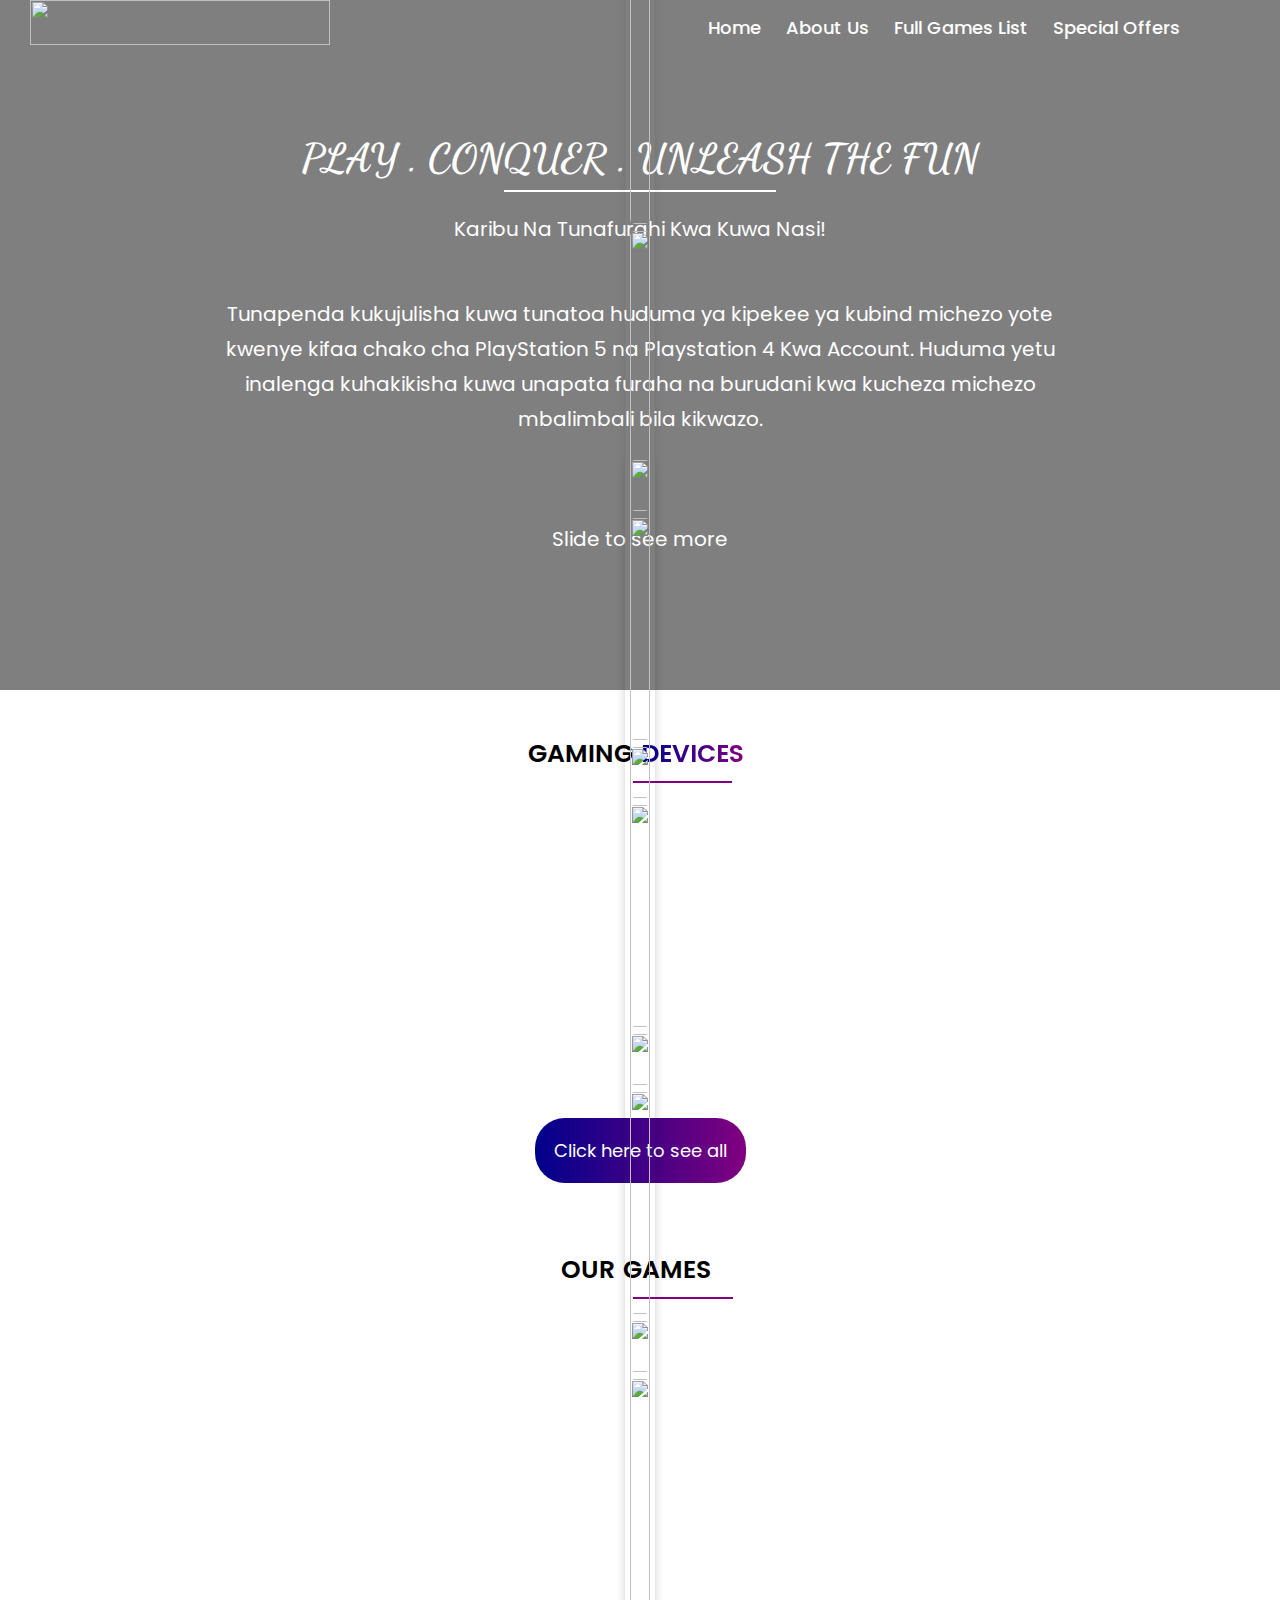
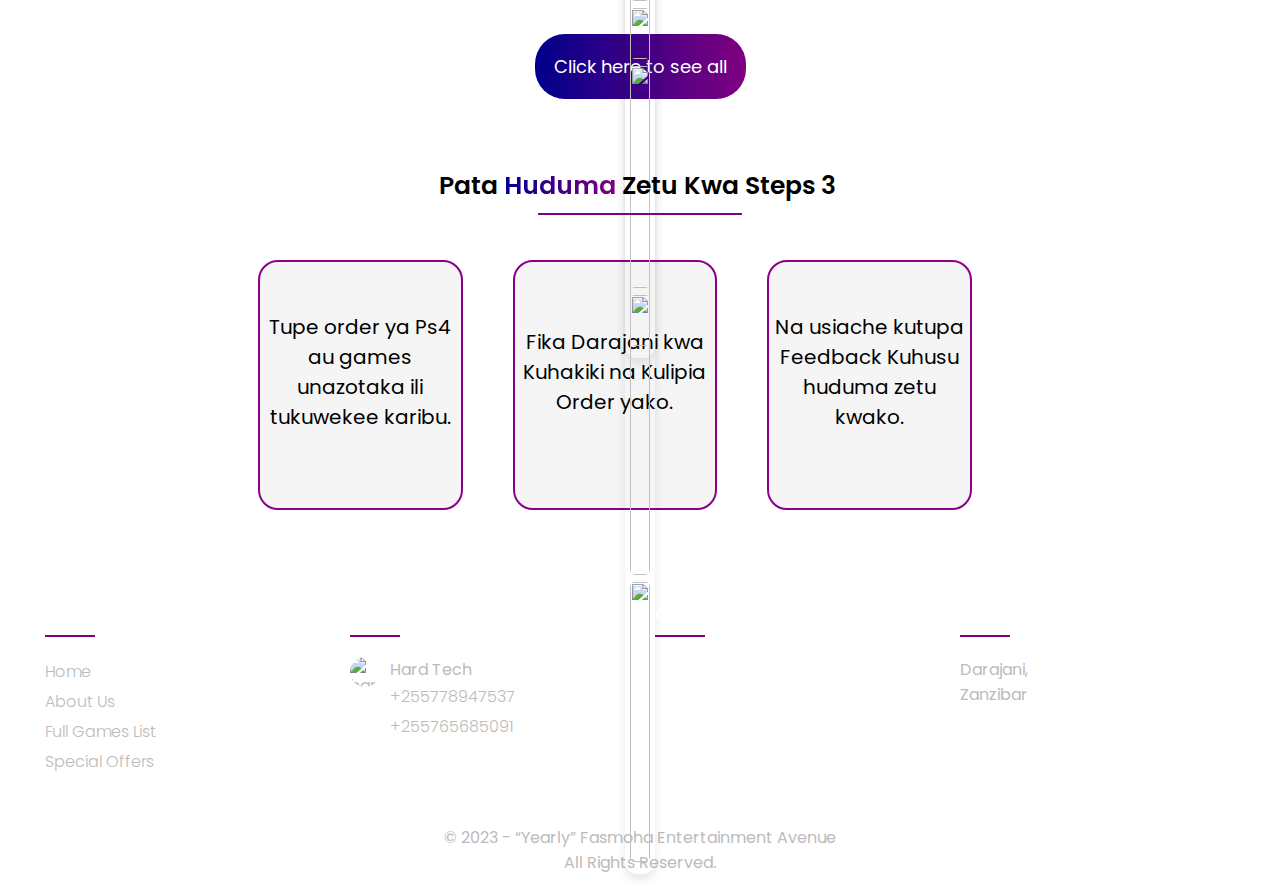
==== index.html @ ed9fbf57 "Add files via upload" ====
<!DOCTYPE html>
<html lang="en">
  <head>
    <style>
      html{
        visibility: hidden;
        opacity: 0;
      }
    </style>
    <meta charset="UTF-8" />
    <meta name="viewport" content="width=device-width, initial-scale=1.0" />
    <title>Welcome to Fasmoha Entertainment Avenue</title>
    <link
      rel="stylesheet"
      href="https://cdnjs.cloudflare.com/ajax/libs/font-awesome/6.4.0/css/all.min.css"
      integrity="sha512-iecdLmaskl7CVkqkXNQ/ZH/XLlvWZOJyj7Yy7tcenmpD1ypASozpmT/E0iPtmFIB46ZmdtAc9eNBvH0H/ZpiBw=="
      crossorigin="anonymous"
      referrerpolicy="no-referrer"
    />
    <link
      rel="stylesheet"
      href="https://cdnjs.cloudflare.com/ajax/libs/tiny-slider/2.9.4/tiny-slider.css"
    />
    <link rel="icon" href="images/logo.webp" type="image/x-icon" />
  </head>
  <body>
    <section class="part1">
      <video autoplay loop muted plays-inline class="background-video">
        <source src="images/Chabla3.mp4" type="video/mp4" />
      </video>
      <nav class="navbar">
        <div class="content">
          <div class="logo">
            <a href="index.html"><img src="images/logo.webp" alt="" /></a>
            <div class="fas">
              <a href="index.html"><img src="images/Logoo.webp" alt="" /></a>
            </div>
          </div>
          <div>
            <ul class="menu-list">
              <div class="icon cancel-btn">
                <i class="fa-solid fa-xmark"></i>
              </div>
              <li><a href="index.html">Home</a></li>
              <li><a href="aboutus.html">About Us</a></li>
              <li><a href="games.html">Full Games List</a></li>
              <li><a href="offers.html">Special Offers</a></li>
            </ul>
            <div class="icon menu-btn">
              <i class="fa-solid fa-bars"></i>
            </div>
          </div>
        </div>
      </nav>
      <div class="topic">
        <h1>PLAY . CONQUER . UNLEASH THE FUN</h1>
        <p>Karibu Na Tunafurahi Kwa Kuwa Nasi!</p>
        <p id="tunapendap">
          Tunapenda kukujulisha kuwa tunatoa huduma ya kipekee ya kubind michezo
          yote kwenye kifaa chako cha PlayStation 5 na Playstation 4 Kwa
          Account. Huduma yetu inalenga kuhakikisha kuwa unapata furaha na
          burudani kwa kucheza michezo mbalimbali bila kikwazo.
        </p>
        <p id="arrowp">Slide to see more</p>
        <p><i class="fa-solid fa-arrow-down fa-bounce fa-lg"></i></p>
      </div>
    </section>

    <section class="part2">
      <div class="products-content">
        <div class="headings">
          <span>Gaming</span>
          <span class="span2">Devices</span>
        </div>
        <div class="carousel-area">
          <div><i class="fa-solid fa-arrow-left button" id="prev2"></i></div>
          <div>
            <div class="wrapper">
              <div class="image-container">
                <div class="carousel2">
                  <div class="slide">
                    <img src="images/dev1.webp" alt="" />
                  </div>
                  <div class="slide">
                    <img src="images/dev2.webp" alt="" />
                  </div>
                  <div class="slide">
                    <img src="images/dev3.webp" alt="" />
                  </div>
                  <div class="slide">
                    <img src="images/dev4.webp" alt="" />
                  </div>
                  <div class="slide">
                    <img src="images/dev5.webp" alt="" />
                  </div>
                  <div class="slide">
                    <img src="images/dev6.webp" alt="" />
                  </div>
                  <div class="slide"><img src="images/dev7.webp" alt="" /></div>
                </div>
              </div>
            </div>
          </div>
          <div><i class="fa-solid fa-arrow-right button" id="next2"></i></div>
        </div>
        <button class="clickall" id="devices">Click here to see all</button>
      </div>
    </section>

    <section class="part2">
      <div class="products-content">
        <div class="headings">
          <span>Our</span>
          <span class="span3">Games</span>
        </div>
        <div class="carousel-area">
          <div><i class="fa-solid fa-arrow-left button" id="prev"></i></div>
          <div>
            <div class="wrapper">
              <div class="image-container">
                <div class="carousel">
                  <div class="slide">
                    <img src="games/FC24.webp" alt="" />
                  </div>
                  <div class="slide">
                    <img src="games/spiderman.webp" alt="" />
                  </div>
                  <div class="slide">
                    <img src="games/codmw.webp" alt="" />
                  </div>
                  <div class="slide">
                    <img src="games/horizon.webp" alt="" />
                  </div>
                  <div class="slide">
                    <img src="images/gt7.webp" alt="" />
                  </div>
                  <div class="slide">
                    <img src="images/ratchet.webp" alt="" />
                  </div>
                  <div class="slide">
                    <img src="games/godofwar.webp" alt="" />
                  </div>
                </div>
              </div>
            </div>
          </div>
          <div><i class="fa-solid fa-arrow-right button" id="next"></i></div>
        </div>
        <button class="clickall" id="games">Click here to see all</button>
      </div>
    </section>

    <section class="part3">
      <div class="huduma-content">
        <div class="headings_2">
          <span>Pata</span>
          <span class="span2_">huduma</span>
          <span>zetu kwa steps 3</span>
        </div>

        <div class="box-container">
          <div class="box">
            <div class="text">
              <span
                >Tupe order ya Ps4 au games unazotaka ili tukuwekee
                karibu.</span
              >
            </div>
          </div>
          <div class="box">
            <div class="text">
              <span>Fika Darajani kwa Kuhakiki na Kulipia Order yako.</span>
            </div>
          </div>
          <div class="box">
            <div class="text">
              <span>Na usiache kutupa Feedback Kuhusu huduma zetu kwako.</span>
            </div>
          </div>
        </div>
      </div>
    </section>
    <footer class="footer">
      <div class="container">
        <div class="row">
          <div class="footer-col">
            <h4>Useful links</h4>
            <ul>
              <li><a href="index.html">Home</a></li>

              <li>
                <a href="aboutus.html">About us</a>
              </li>
              <li><a href="games.html">Full Games List</a></li>
              <li><a href="offers.html">Special Offers</a></li>
            </ul>
          </div>

          <div class="footer-col">
            <h4>Partnership with</h4>
            <div class="logo">
              <img
                src="images/hardtech.webp"
                alt="hardtech logo"
                width="30px"
                height="30px"
              />
              <ul>
                <li>Hard Tech</li>
                <li><a href="tel:+255778947537">+255778947537</a></li>
                <li><a href="tel:+255765685091">+255765685091</a></li>
              </ul>
            </div>
          </div>
          <div class="footer-col">
            <h4>Contact Us</h4>
            <div class="social-links">
              <a href="tel:+255778947537" target="_blank"
                ><i class="fa-solid fa-phone"></i></i
              ></a>
              <a href="https://wa.me//255673202762" target="_blank"
                ><i class="fab fa-whatsapp"></i
              ></a>
              <a href="https://www.instagram.com/abyaah._/" target="_blank"
                ><i class="fab fa-instagram"></i
              ></a>
              <a
                href="https://www.tiktok.com/search?q=afronitaaa"
                target="_blank"
                ><i class="fab fa-tiktok"></i
              ></a>
            </div>
          </div>

          <div class="footer-col">
            <h4>Location</h4>
            <p>Darajani,</p>
            <p>Zanzibar</p>
          </div>
        </div>
        <div class="p">
          <p>© 2023 - “Yearly” Fasmoha Entertainment Avenue</p>
          <p>All Rights Reserved.</p>
        </div>
      </div>
    </footer>
    <script src="https://cdnjs.cloudflare.com/ajax/libs/tiny-slider/2.9.4/min/tiny-slider.js"></script>
    <script src="script.js"></script>
    <link rel="stylesheet" href="index.css" />
  </body>
</html>
---- index.css ----
@import url("https://fonts.googleapis.com/css2?family=Poppins:ital,wght@0,300;0,500;0,600;1,300&display=swap");
@import url("https://fonts.googleapis.com/css2?family=Dancing+Script:wght@700&display=swap");

* {
  padding: 0;
  margin: 0;
  box-sizing: border-box;
  font-family: "Poppins", sans-serif;
}
a {
  text-decoration: none;
  color: white;
}
li {
  list-style: none;
}
body {
  max-width: 2200px;
  margin: 0 auto;
}
.part1 {
  height: 690px;
  background-color: rgba(0, 0, 0, 0.5);
  margin-bottom: 45px;
  position: relative;
  overflow: hidden;
}
.background-video {
  position: absolute;
  top: 50%;
  left: 50%;
  transform: translate(-50%, -50%);
  z-index: -1;
}
.navbar {
  margin-bottom: 80px;
}
.navbar .content {
  display: flex;
  align-items: center;
  justify-content: space-between;
  width: 100%;
}
.navbar .logo img {
  width: 80px;
}
.navbar .fas img {
  width: 300px;
  height: 45px;
}
.navbar .menu-list {
  display: flex;
  align-items: center;
}
.navbar .logo {
  display: flex;
  align-items: center;
  justify-content: center;
}
.navbar .logo a {
  font-size: 23px;
  font-weight: 600;
  margin-left: 15px;
}

.menu-list li a {
  display: block;
  font-size: 18px;
  font-weight: 500;
  margin-left: 25px;
  transition: all 0.1s ease;
}
.menu-list li:last-child a {
  margin-right: 100px;
}
.menu-list > li > a:hover {
  scale: 1.05;
  border-bottom: 2px solid darkmagenta;
}
.icon {
  color: white;
  font-size: 20px;
  cursor: pointer;
  display: none;
}
.icon.cancel-btn {
  position: absolute;
  right: 30px;
  top: 20px;
}
.topic {
  display: flex;
  justify-content: center;
  align-items: center;
  flex-direction: column;
  text-align: center;
}
.topic h1 {
  font-weight: 700;
  font-size: 40px;
  position: relative;
  color: white;
  margin-bottom: 30px;
  font-family: "Dancing Script", cursive;
}
.topic h1::before {
  content: "";
  position: absolute;
  left: 30%;
  bottom: -10px;
  background-color: white;
  height: 2px;
  width: 40%;
}
.topic p {
  margin: 0 auto;
  color: white;
  width: 70%;
  margin-bottom: 50px;
  line-height: 1.75;
  font-size: 20px;
}
.topic #arrowp {
  margin-bottom: 20px;
  margin-top: 35px;
}
.topic-button {
  padding: 15px;
  background-color: white;
  color: black;
  margin-top: 20px;
  text-align: center;
  font-size: 16px;
  border-radius: 30px;
  transition: all 0.2s ease;
  margin-bottom: 100px;
}
.topic-button:hover {
  background-color: purple;
  color: white;
  cursor: pointer;
}

.part2 {
  display: flex;
  flex-direction: column;
  justify-content: center;
  align-items: center;
}
.part2 .products-content {
  margin-bottom: 30px;
  text-align: center;
}
.part2 .products-content .headings {
  display: flex;
  justify-content: center;
  position: relative;
  margin-bottom: 10px;
}
.part2 .products-content .headings span {
  font-size: 25px;
  font-weight: 600;
  text-transform: uppercase;
  margin-right: 8px;
}

.part2 .products-content .headings .span2 {
  background-image: linear-gradient(to right, darkblue, purple);
  -webkit-background-clip: text;
  color: transparent;
}
.part2 .products-content .headings .span2::before {
  content: "";
  position: absolute;
  left: 47%;
  bottom: -10px;
  background-color: purple;
  height: 2px;
  width: 99px;
}
.part2 .products-content .headings .span3::before {
  content: "";
  position: absolute;
  left: 47%;
  bottom: -10px;
  background-color: purple;
  height: 2px;
  width: 100px;
}

.part2 .products-content .carousel-area {
  display: flex;
  width: 100%;
  height: 330px;
  align-items: center;
  justify-content: center;
  position: relative;
  gap: 30px;
  padding: 0 15%;
}

.part2 .products-content .carousel-area .wrapper {
  border-radius: 12px;
  box-shadow: 0 5px 10px rgba(0, 0, 0, 0.1);
  padding: 5px;
}

.slide img {
  width: 100%;
  height: 280px;
  border-radius: 5px;
}

.part2 .products-content .carousel-area i.button {
  top: 50%;
  transform: translateY(-50%);
  height: 45px;
  width: 45px;
  background-image: linear-gradient(to right, darkblue, purple);
  border-radius: 50%;
  text-align: center;
  line-height: 45px;
  color: #fff;
  font-size: 18px;
  transition: all 0.3s linear;
  z-index: 100;
  cursor: pointer;
}
.part2 .products-content .carousel-area i.button:active {
  transform: scale(0.94) translateY(-50%);
}
.part2 .products-content .carousel-area i#prev {
  left: -80px;
}
.part2 .products-content .carousel-area i#next {
  right: -80px;
}

.clickall {
  padding: 19px;
  text-align: center;
  background-image: linear-gradient(to right, darkblue, purple);
  color: white;
  font-size: 18px;
  margin-bottom: 38px;
  margin-top: 5px;
  border-radius: 30px;
  border-style: none;
  transition: 0.2s ease;
}
.clickall:hover {
  filter: brightness(0.9);
  cursor: pointer;
}

/* PART 3 */
.huduma-content {
  margin-bottom: 60px;
}
.huduma-content .headings_2 {
  display: flex;
  justify-content: center;
  position: relative;
  margin-bottom: 55px;
}
.huduma-content .headings_2 span {
  font-size: 25px;
  font-weight: 600;
  text-transform: capitalize;
  margin-right: 6px;
}
.huduma-content .headings_2 .span2_ {
  background-image: linear-gradient(to right, darkblue, purple);
  -webkit-background-clip: text;
  color: transparent;
}
.huduma-content .headings_2 .span2_::before {
  content: "";
  position: absolute;
  left: 42%;
  bottom: -10px;
  background-color: purple;
  height: 2px;
  width: 16%;
}

.box-container {
  display: flex;
  justify-content: center;
  align-items: center;
  margin: 0 auto;
  margin-bottom: 55px;
}
.box {
  border: 2px solid darkmagenta;
  border-radius: 20px;
  margin-right: 50px;
  width: 16%;
  height: 250px;
  background: whitesmoke;
  display: flex;
}
.box :hover {
  background: linear-gradient(to right, rgb(46, 46, 143), purple);
  color: white;
  border-radius: 20px;
  font-size: 20px;
  transition: 0.1s ease-out;
}
.box span {
  text-align: center;
  display: flex;
  justify-content: center;
  align-items: center;
  font-size: 20px;
  height: 220px;
}

.footer {
  background-image: url(images/gamingbg.webp);
  background-size: 100% 130%;
  padding: 30px 30px 10px 30px;
  margin-top: 20px;
}
.row {
  display: flex;
  flex-wrap: wrap;
  margin-bottom: 48px;
  justify-content: space-between;
}
.footer-col {
  width: 25%;
  padding: 0px 15px;
  color: #bbbbbb;
}
.footer-col h4 {
  font-size: 18px;
  color: #ffffff;
  text-transform: capitalize;
  margin-bottom: 30px;
  font-weight: 500;
  position: relative;
}

.footer-col h4::before {
  content: "";
  position: absolute;
  left: 0px;
  bottom: -10px;
  background-color: purple;
  height: 2px;
  box-sizing: border-box;
  width: 50px;
}
.footer-col .social-links a {
  display: inline-block;
  height: 40px;
  width: 40px;
  background-color: rgba(255, 255, 255, 0.2);
  margin: 0 10px 10px 0;
  text-align: center;
  line-height: 40px;
  border-radius: 50%;
  color: #ffffff;
  transition: all 0.5s ease;
}
.footer-col ul li a {
  font-size: 16px;
  text-transform: capitalize;
  text-decoration: none;
  font-weight: 300;
  color: #bbbbbb;
  display: block;
  line-height: 30px;
  transition: all 0.3s ease;
}
.footer-col ul li a:hover {
  color: #ffffff;
  padding-left: 8px;
}
.footer-col .social-links a:hover {
  color: #24262b;
  background-color: #ffffff;
}
.logo {
  display: flex;
}
.footer .logo {
  gap: 10px;
}
.footer .logo img {
  border-radius: 50%;
}
.p {
  color: #bbbbbb;
  text-align: center;
}
html {
  scroll-behavior: smooth;
  visibility: visible;
  opacity: 1;
}
@media (min-aspect-ratio: 16/9) {
  .background-video {
    width: 100%;
    height: auto;
  }
}
@media (max-aspect-ratio: 16/9) {
  .background-video {
    width: auto;
    height: 100%;
  }
}

@media (max-width: 1460px) {
  .part2 .products-content .headings .span3::before {
    left: 46.5%;
  }
}
@media (max-width: 1237px) {
  .part2 .products-content .headings .span2::before {
    left: 45%;
  }
  .part2 .products-content .headings .span3::before {
    left: 45.5%;
  }
  .part2 .products-content .carousel-area {
    padding: 0 8%;
  }
}
@media (max-width: 1029px) {
  body.disabledScroll {
    overflow: hidden;
  }
  .navbar {
    margin-right: 5px;
  }
  .navbar .menu-list {
    position: fixed;
    top: 0;
    right: -100%;
    transition: 0.5s ease;
    height: 300px;
    width: 35%;
    background: linear-gradient(135deg, rgb(0, 0, 61),rgb(100,0,100));
    display: block;
    text-align: center;
    z-index: 10;
    padding: 5px;
    border-radius: 25px 0 25px 25px;
  }

  .menu-list > li > a:hover {
    border: none;
    color: purple;
  }
  .navbar .menu-list.active {
    right: 0%;
  }
  .navbar .menu-list li:nth-child(2) {
    margin-top: 50px;
  }
  .navbar .menu-list li{
    margin-top: 26.7px;
  }
  .navbar .menu-list li a {
    color: white;
    font-size: 23px;
  }

  .menu-list li:last-child a {
    margin-right: 0px;
  }

  .icon {
    display: block;
  }
  .icon.hide {
    display: none;
  }
  .icon.cancel-btn {
    color: whitesmoke;
  }
  .box {
    width: 20%;
  }
  .box span {
    margin: 7px;
  }
}
@media (max-width: 993px) {
  .part1 {
    height: 850px;
  }
}
@media (max-width: 870px) {
  .wrapper {
    width: 80%;
    margin: 0 auto;
  }
  .part2 .products-content .headings .span2::before {
    left: 41%;
  }
  .part2 .products-content .headings .span3::before {
    left: 43%;
  }
  .part2 .products-content .carousel-area {
    padding: 0 4%;
    gap: 0px;
  }
}
@media (max-width: 693px) {
  .wrapper i.button {
    display: none;
  }
}
@media (max-width: 798px) {
  .huduma-content .headings_2 .span2_::before {
    left: 37%;
    width: 25%;
  }
  .part2 .products-content .headings .span3::before {
    left: 41%;
  }
  .box-container {
    flex-direction: column;
    margin-left: 40px;
  }
  .box {
    width: 50%;
    margin-bottom: 25px;
    text-align: center;
    height: 120px;
  }
  .box span {
    height: 100px;
  }
}
@media (max-width: 767px) {
  .footer-col {
    width: 50%;
    margin-bottom: 30px;
  }
  .navbar {
    margin-bottom: 120px;
  }
  .row {
    margin-bottom: 10px;
  }
  .slide img {
    width: 90%;
    height: 280px;
  }
}
@media (max-width: 663px) {
  #tunapendap {
    width: 90%;
  }
}
@media (max-width: 595px) {
  .part1 {
    height: 950px;
  }
}
@media (max-width: 590px) {
  .part2 .products-content .headings .span2::before {
    left: 39%;
  }
  .huduma-content .headings_2 .span2_::before {
    left: 30%;
    width: 38%;
  }
  .box {
    align-items: center;
  }
  .part2 .products-content .carousel-area i.button {
    /* display: none; */
    width: 30px;
    height: 30px;
    font-size: 14px;
    line-height: 30px;
  }
  .part2 .products-content .carousel-area {
    padding: 0 2%;
  }
}
@media (max-width: 574px) {
  .footer-col {
    width: 100%;
  }
}

@media (max-width: 520px) {
  .navbar .menu-list {
    width: 55%;
  }
}
@media (max-width: 500px) {
  .box {
    width: 70%;
  }
  .box span {
    padding: 10px;
  }
}
@media (max-width: 488px) {
  .navbar .logo a {
    margin-left: 0px;
  }
}
@media (max-width: 474px) {
  .p {
    font-size: 15px;
  }
}
@media (max-width: 450px) {
  .navbar .fas img {
    width: 220px;
  }
}
@media (max-width: 424px) {
  .p {
    width: 100%;
  }
  .footer {
    padding: 30px 0px 0px 0px;
  }
}
@media (max-width: 412px) {
  .huduma-content .headings_2 span {
    font-size: 20px;
  }
  .box {
    width: 80%;
  }
  .part2 .products-content .headings .span3::before {
    left: 38%;
  }
}
@media (max-width: 378px) {
  .part1 {
    height: 1000px;
  }
}
@media (max-width: 340px) {
  .huduma-content .headings_2 span {
    font-size: 18px;
  }
}
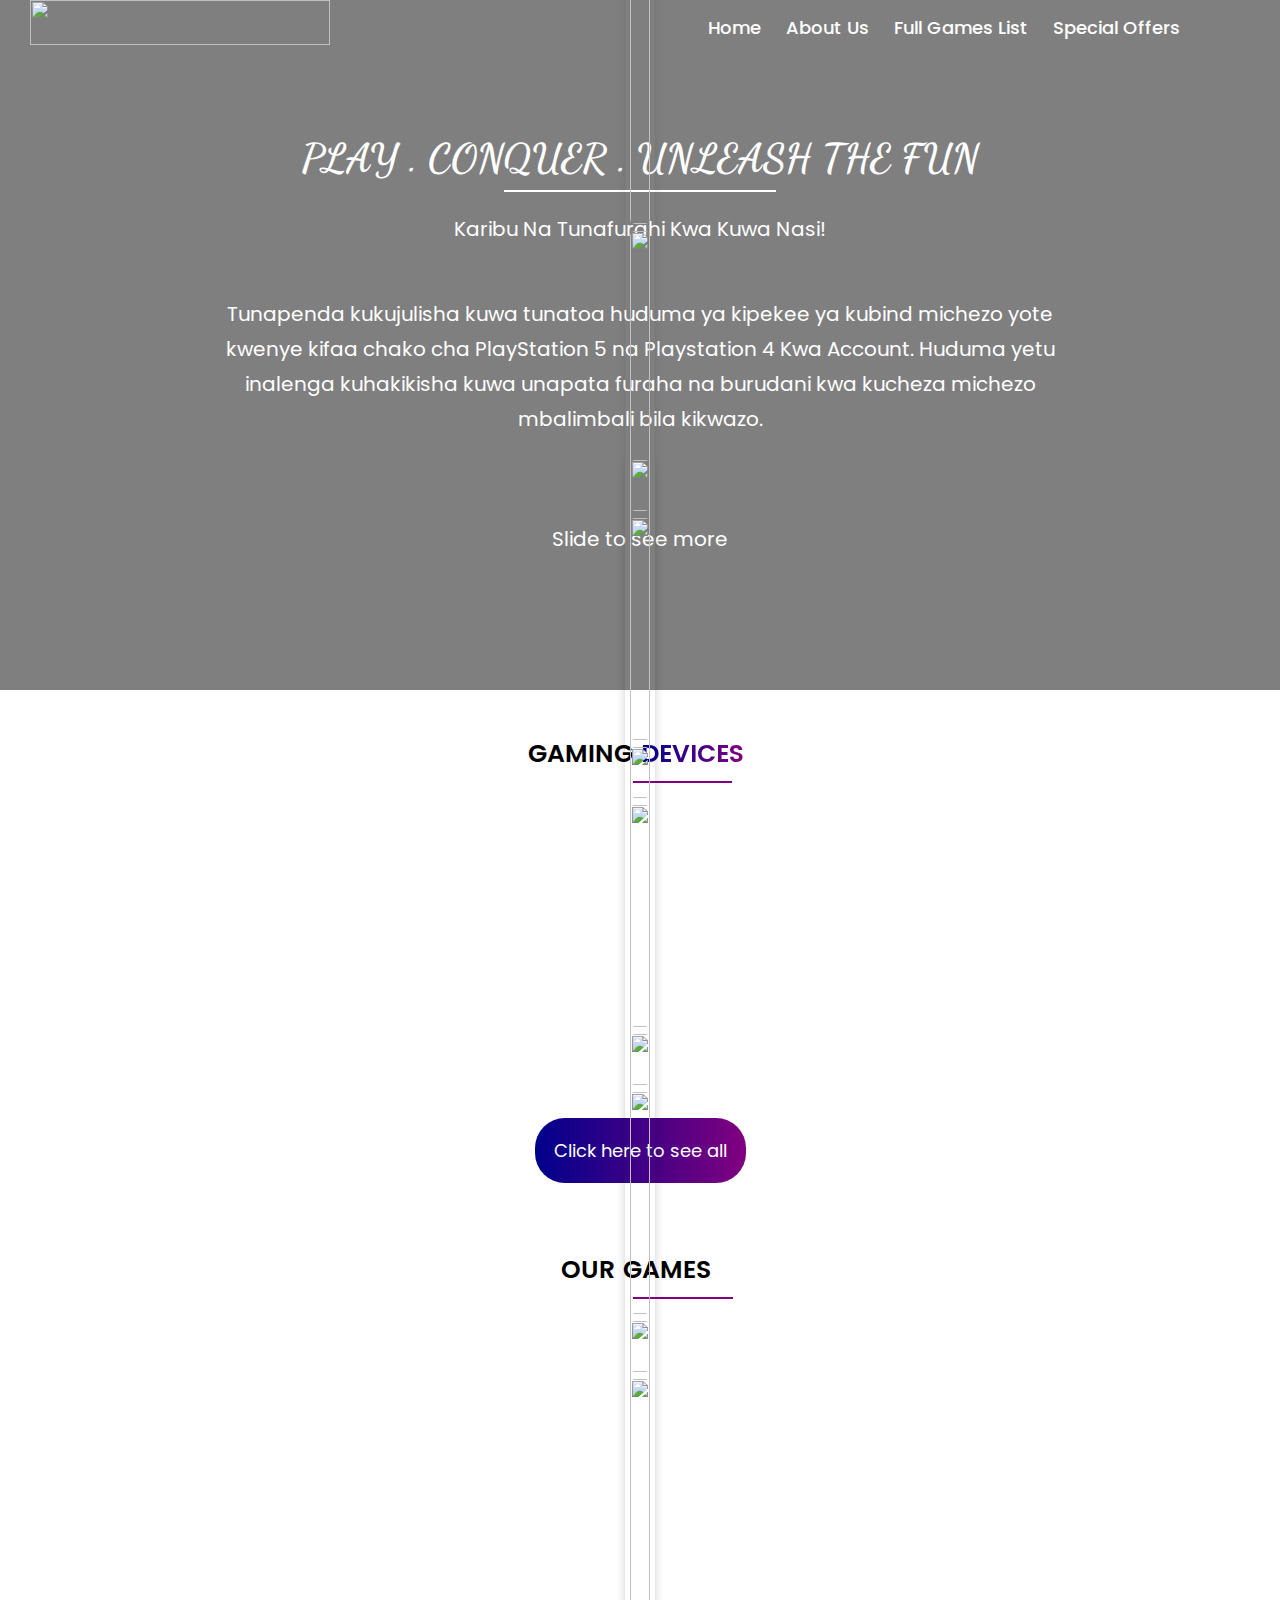
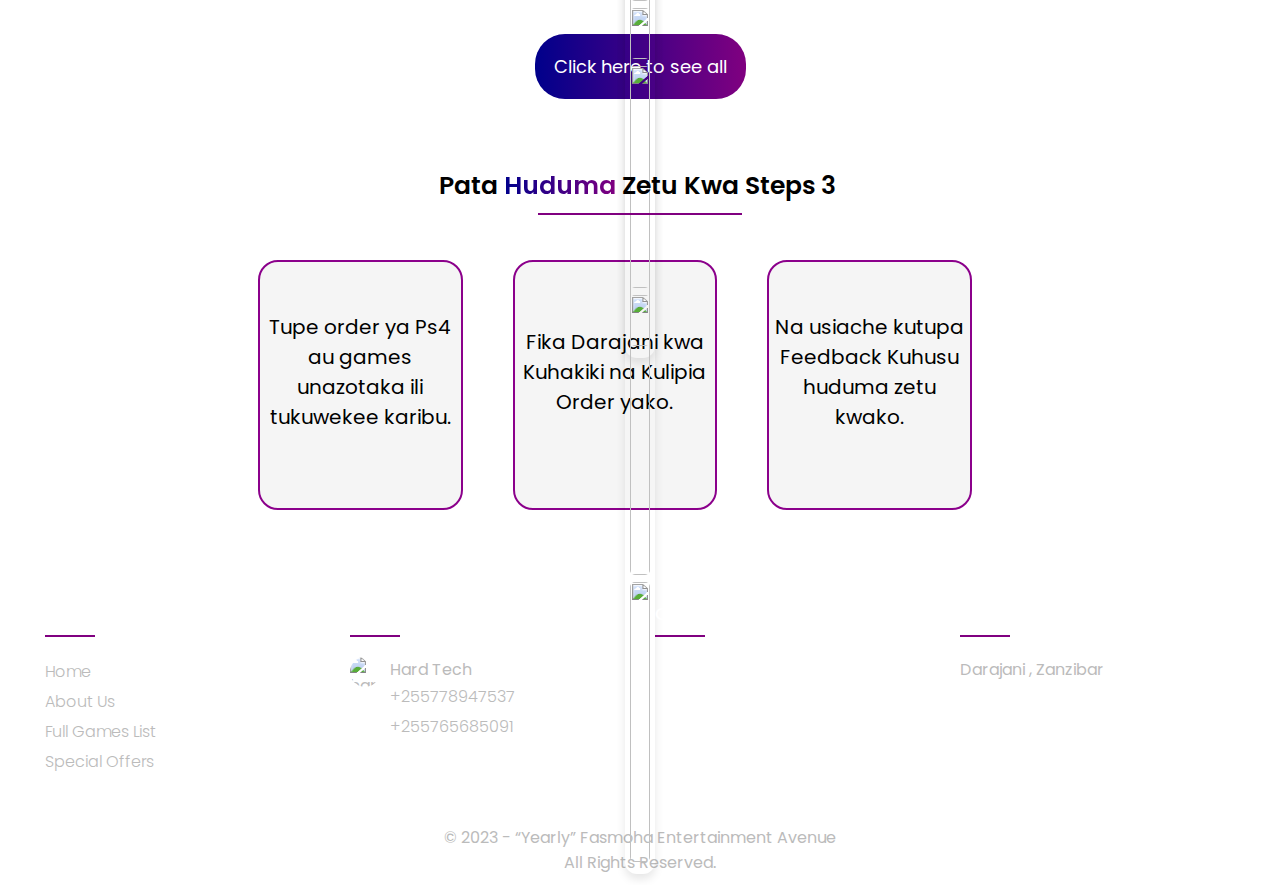
==== commit ca9a86f8: "updated" ====
--- a/index.html
+++ b/index.html
@@ -2,7 +2,7 @@
 <html lang="en">
   <head>
     <style>
-      html{
+      html {
         visibility: hidden;
         opacity: 0;
       }
@@ -17,15 +17,12 @@
       crossorigin="anonymous"
       referrerpolicy="no-referrer"
     />
-    <link
-      rel="stylesheet"
-      href="https://cdnjs.cloudflare.com/ajax/libs/tiny-slider/2.9.4/tiny-slider.css"
-    />
+    <link rel="stylesheet" href="https://cdnjs.cloudflare.com/ajax/libs/tiny-slider/2.9.4/tiny-slider.css" />
     <link rel="icon" href="images/logo.webp" type="image/x-icon" />
   </head>
   <body>
     <section class="part1">
-      <video autoplay loop muted plays-inline class="background-video">
+      <video autoplay loop muted plays-inline class="background-video" id="videoElement">
         <source src="images/Chabla3.mp4" type="video/mp4" />
       </video>
       <nav class="navbar">
@@ -56,10 +53,8 @@
         <h1>PLAY . CONQUER . UNLEASH THE FUN</h1>
         <p>Karibu Na Tunafurahi Kwa Kuwa Nasi!</p>
         <p id="tunapendap">
-          Tunapenda kukujulisha kuwa tunatoa huduma ya kipekee ya kubind michezo
-          yote kwenye kifaa chako cha PlayStation 5 na Playstation 4 Kwa
-          Account. Huduma yetu inalenga kuhakikisha kuwa unapata furaha na
-          burudani kwa kucheza michezo mbalimbali bila kikwazo.
+          Tunapenda kukujulisha kuwa tunatoa huduma ya kipekee ya kubind michezo yote kwenye kifaa chako cha PlayStation 5 na Playstation 4 Kwa
+          Account. Huduma yetu inalenga kuhakikisha kuwa unapata furaha na burudani kwa kucheza michezo mbalimbali bila kikwazo.
         </p>
         <p id="arrowp">Slide to see more</p>
         <p><i class="fa-solid fa-arrow-down fa-bounce fa-lg"></i></p>
@@ -103,7 +98,7 @@
           </div>
           <div><i class="fa-solid fa-arrow-right button" id="next2"></i></div>
         </div>
-        <button class="clickall" id="devices">Click here to see all</button>
+        <button class="clickall" id="offers">Click here to see all</button>
       </div>
     </section>
 
@@ -161,10 +156,7 @@
         <div class="box-container">
           <div class="box">
             <div class="text">
-              <span
-                >Tupe order ya Ps4 au games unazotaka ili tukuwekee
-                karibu.</span
-              >
+              <span>Tupe order ya Ps4 au games unazotaka ili tukuwekee karibu.</span>
             </div>
           </div>
           <div class="box">
@@ -199,12 +191,7 @@
           <div class="footer-col">
             <h4>Partnership with</h4>
             <div class="logo">
-              <img
-                src="images/hardtech.webp"
-                alt="hardtech logo"
-                width="30px"
-                height="30px"
-              />
+              <img src="images/hardtech.webp" alt="hardtech logo" width="30px" height="30px" />
               <ul>
                 <li>Hard Tech</li>
                 <li><a href="tel:+255778947537">+255778947537</a></li>
@@ -215,27 +202,16 @@
           <div class="footer-col">
             <h4>Contact Us</h4>
             <div class="social-links">
-              <a href="tel:+255778947537" target="_blank"
-                ><i class="fa-solid fa-phone"></i></i
-              ></a>
-              <a href="https://wa.me//255673202762" target="_blank"
-                ><i class="fab fa-whatsapp"></i
-              ></a>
-              <a href="https://www.instagram.com/abyaah._/" target="_blank"
-                ><i class="fab fa-instagram"></i
-              ></a>
-              <a
-                href="https://www.tiktok.com/search?q=afronitaaa"
-                target="_blank"
-                ><i class="fab fa-tiktok"></i
-              ></a>
+              <a href="tel:+255778947537" target="_blank"><i class="fa-solid fa-phone"></i></a>
+              <a href="https://wa.me//255673202762" target="_blank"><i class="fab fa-whatsapp"></i></a>
+              <a href="https://www.instagram.com/abyaah._/" target="_blank"><i class="fab fa-instagram"></i></a>
+              <a href="https://www.tiktok.com/search?q=afronitaaa" target="_blank"><i class="fab fa-tiktok"></i></a>
             </div>
           </div>
 
           <div class="footer-col">
             <h4>Location</h4>
-            <p>Darajani,</p>
-            <p>Zanzibar</p>
+            <p>Darajani , Zanzibar</p>
           </div>
         </div>
         <div class="p">
--- a/index.css
+++ b/index.css
@@ -443,7 +443,7 @@
     transition: 0.5s ease;
     height: 300px;
     width: 35%;
-    background: linear-gradient(135deg, rgb(0, 0, 61),rgb(100,0,100));
+    background: #222;
     display: block;
     text-align: center;
     z-index: 10;
@@ -461,7 +461,7 @@
   .navbar .menu-list li:nth-child(2) {
     margin-top: 50px;
   }
-  .navbar .menu-list li{
+  .navbar .menu-list li {
     margin-top: 26.7px;
   }
   .navbar .menu-list li a {
@@ -591,7 +591,7 @@
   }
 }
 
-@media (max-width: 520px) {
+@media (max-width: 590px) {
   .navbar .menu-list {
     width: 55%;
   }
@@ -648,3 +648,11 @@
     font-size: 18px;
   }
 }
+@media (max-width: 375px) {
+  .p {
+    font-size: 14px;
+  }
+  .navbar .menu-list {
+    width: 64%;
+  }
+}
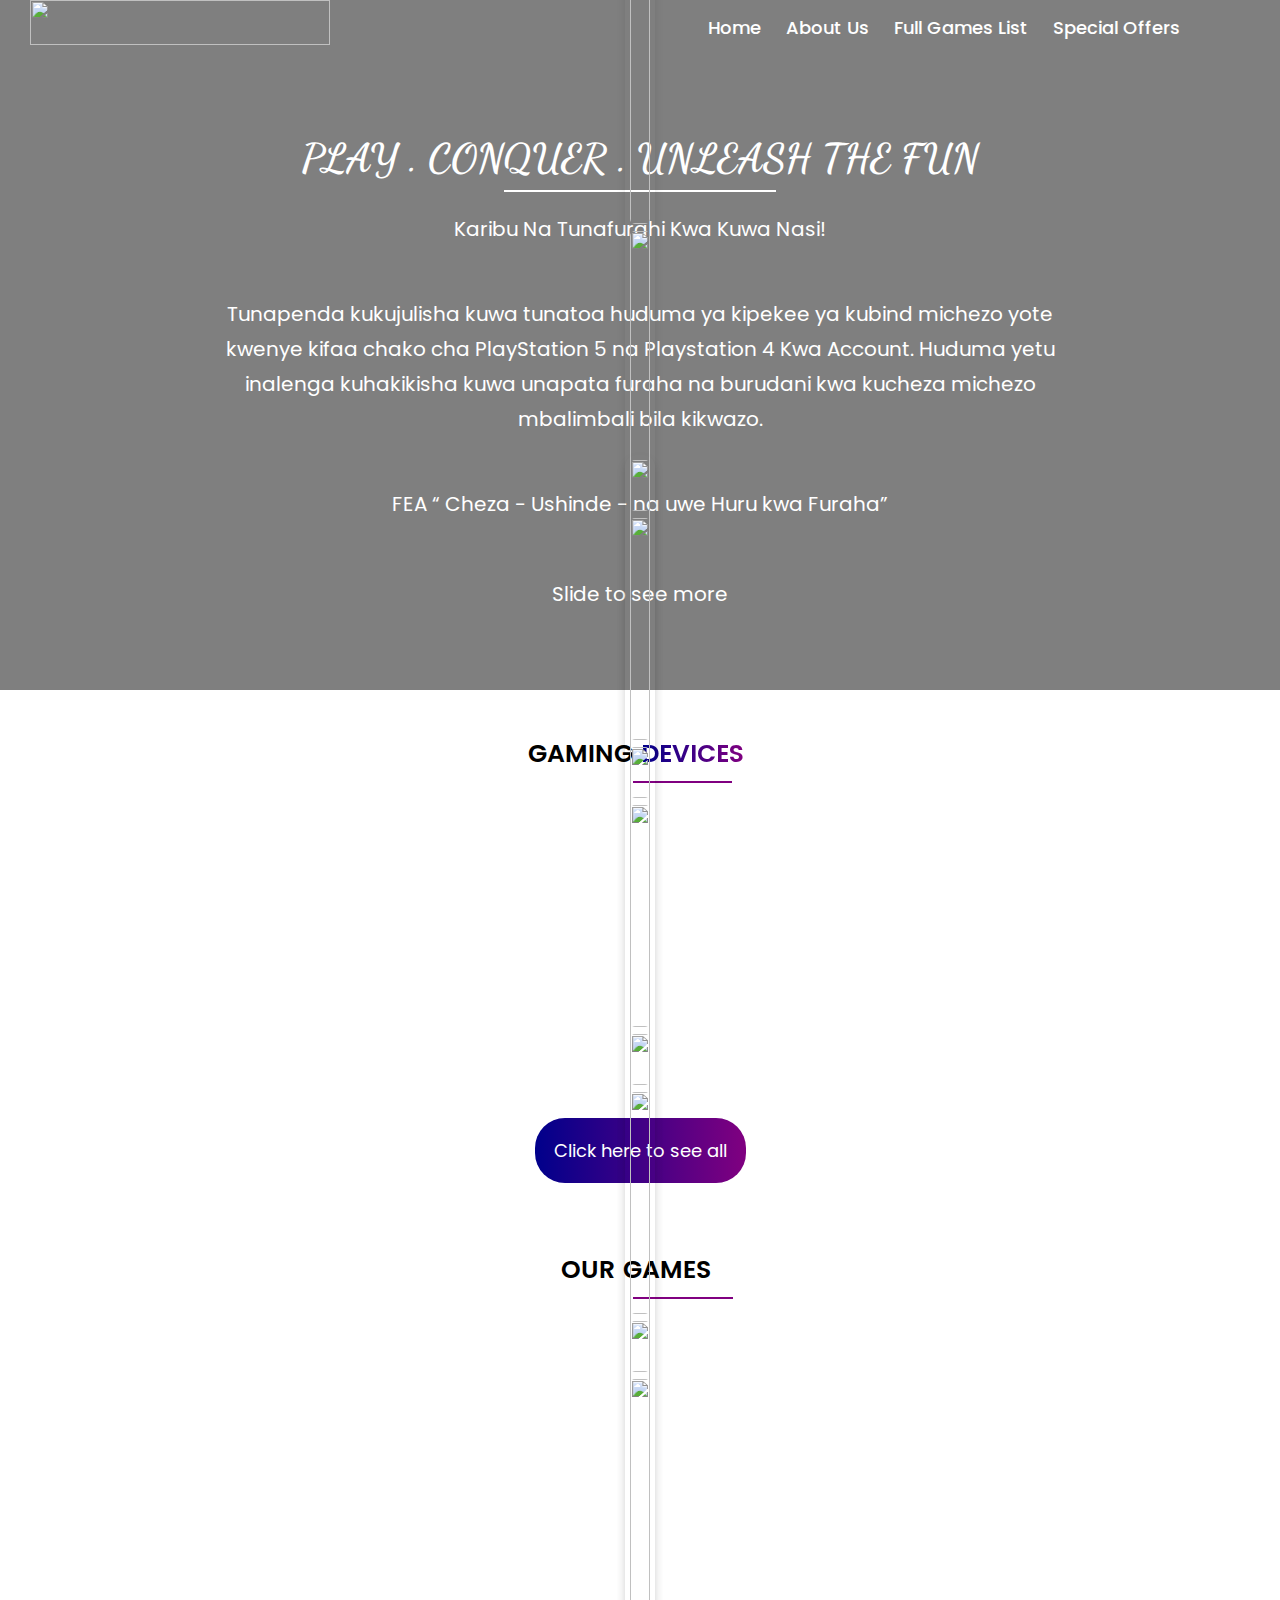
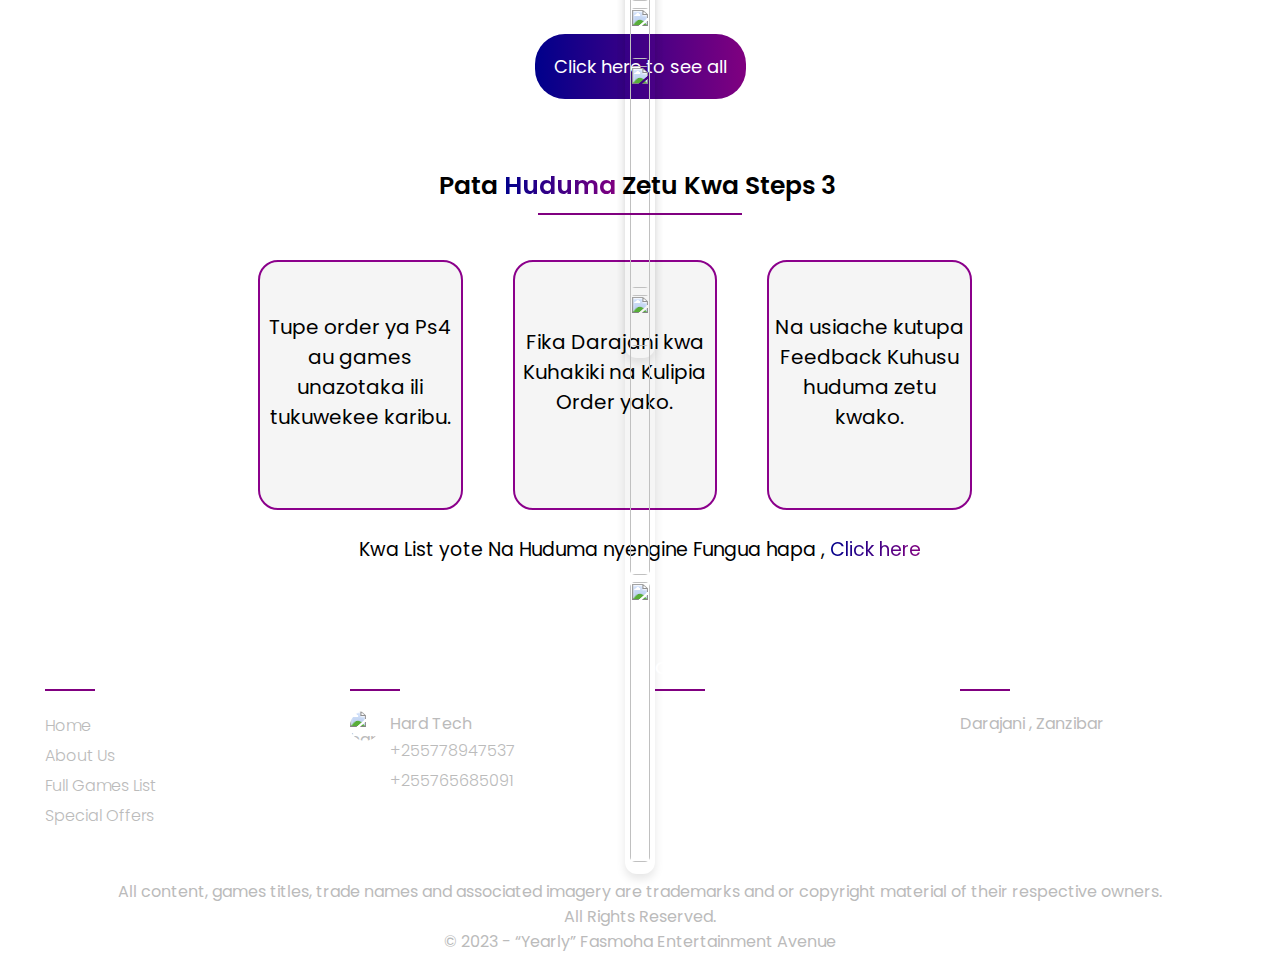
==== commit 632481c5: "updated" ====
--- a/index.html
+++ b/index.html
@@ -56,6 +56,7 @@
           Tunapenda kukujulisha kuwa tunatoa huduma ya kipekee ya kubind michezo yote kwenye kifaa chako cha PlayStation 5 na Playstation 4 Kwa
           Account. Huduma yetu inalenga kuhakikisha kuwa unapata furaha na burudani kwa kucheza michezo mbalimbali bila kikwazo.
         </p>
+        <p id="feap">FEA “ Cheza - Ushinde - na uwe Huru kwa Furaha”</p>
         <p id="arrowp">Slide to see more</p>
         <p><i class="fa-solid fa-arrow-down fa-bounce fa-lg"></i></p>
       </div>
@@ -170,6 +171,7 @@
             </div>
           </div>
         </div>
+        <p id="catalogue">Kwa List yote Na Huduma nyengine Fungua hapa , <a href="https://wa.me/c/255673202762" target="_blank">Click here</a></p>
       </div>
     </section>
     <footer class="footer">
@@ -215,8 +217,9 @@
           </div>
         </div>
         <div class="p">
-          <p>© 2023 - “Yearly” Fasmoha Entertainment Avenue</p>
+          <p>All content, games titles, trade names and associated imagery are trademarks and or copyright material of their respective owners.</p>
           <p>All Rights Reserved.</p>
+          <p id="thirdp">© 2023 - “Yearly” Fasmoha Entertainment Avenue</p>
         </div>
       </div>
     </footer>
--- a/index.css
+++ b/index.css
@@ -124,6 +124,13 @@
   margin-bottom: 20px;
   margin-top: 35px;
 }
+#feap {
+  margin-bottom: 20px;
+}
+#catalogue {
+  text-align: center;
+  font-size: 19px;
+}
 .topic-button {
   padding: 15px;
   background-color: white;
@@ -283,13 +290,21 @@
   height: 2px;
   width: 16%;
 }
-
+.huduma-content p {
+  font-size: 20px;
+  text-align: center;
+}
+.huduma-content p a {
+  background-image: linear-gradient(to right, darkblue, purple);
+  -webkit-background-clip: text;
+  color: transparent;
+}
 .box-container {
   display: flex;
   justify-content: center;
   align-items: center;
   margin: 0 auto;
-  margin-bottom: 55px;
+  margin-bottom: 25px;
 }
 .box {
   border: 2px solid darkmagenta;
@@ -557,6 +572,15 @@
   #tunapendap {
     width: 90%;
   }
+  #feap {
+    font-size: 18px;
+    width: 90%;
+  }
+  #catalogue {
+    width: 90%;
+    margin: 0 auto;
+    font-size: 18px;
+  }
 }
 @media (max-width: 595px) {
   .part1 {
@@ -589,6 +613,9 @@
   .footer-col {
     width: 100%;
   }
+  #thirdp {
+    margin-top: 18px;
+  }
 }
 
 @media (max-width: 590px) {
@@ -638,9 +665,9 @@
     left: 38%;
   }
 }
-@media (max-width: 378px) {
+@media (max-width: 500px) {
   .part1 {
-    height: 1000px;
+    height: 1090px;
   }
 }
 @media (max-width: 340px) {
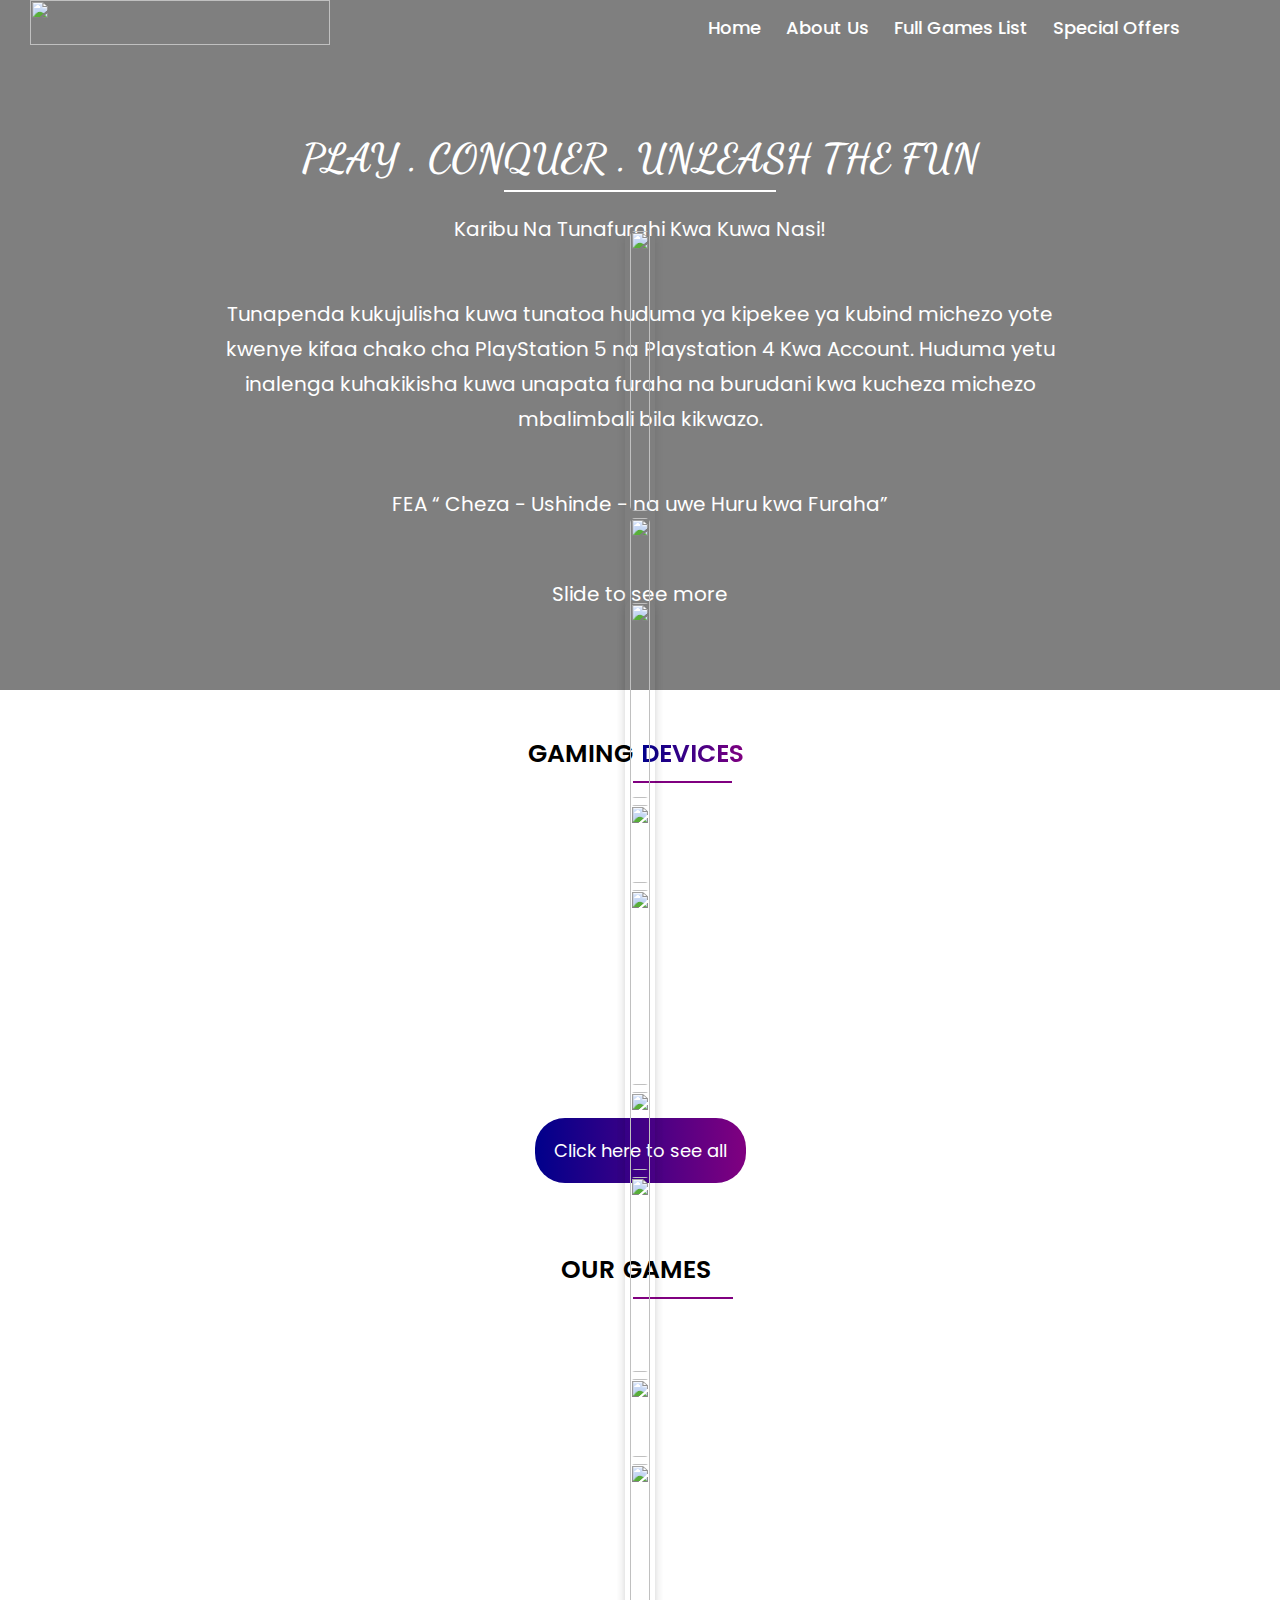
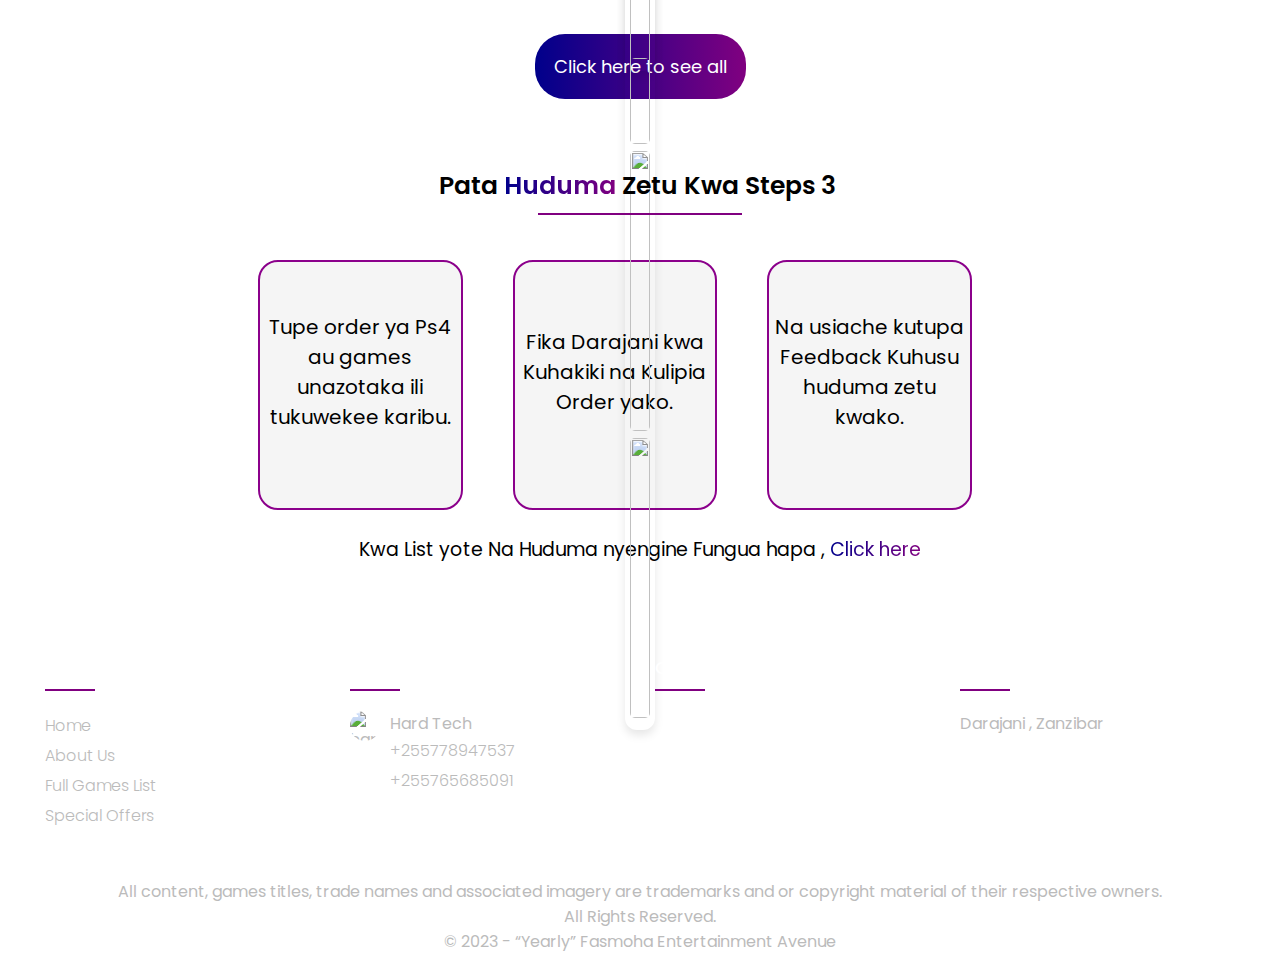
==== commit 153798ac: "updated" ====
--- a/index.html
+++ b/index.html
@@ -75,13 +75,7 @@
               <div class="image-container">
                 <div class="carousel2">
                   <div class="slide">
-                    <img src="images/dev1.webp" alt="" />
-                  </div>
-                  <div class="slide">
-                    <img src="images/dev2.webp" alt="" />
-                  </div>
-                  <div class="slide">
-                    <img src="images/dev3.webp" alt="" />
+                    <img src="images/dev6.webp" alt="" />
                   </div>
                   <div class="slide">
                     <img src="images/dev4.webp" alt="" />
@@ -121,9 +115,7 @@
                   <div class="slide">
                     <img src="games/spiderman.webp" alt="" />
                   </div>
-                  <div class="slide">
-                    <img src="games/codmw.webp" alt="" />
-                  </div>
+
                   <div class="slide">
                     <img src="games/horizon.webp" alt="" />
                   </div>
--- a/index.css
+++ b/index.css
@@ -563,10 +563,6 @@
   .row {
     margin-bottom: 10px;
   }
-  .slide img {
-    width: 90%;
-    height: 280px;
-  }
 }
 @media (max-width: 663px) {
   #tunapendap {
@@ -580,6 +576,10 @@
     width: 90%;
     margin: 0 auto;
     font-size: 18px;
+  }
+  .slide img {
+    width: 95%;
+    height: 240px;
   }
 }
 @media (max-width: 595px) {
